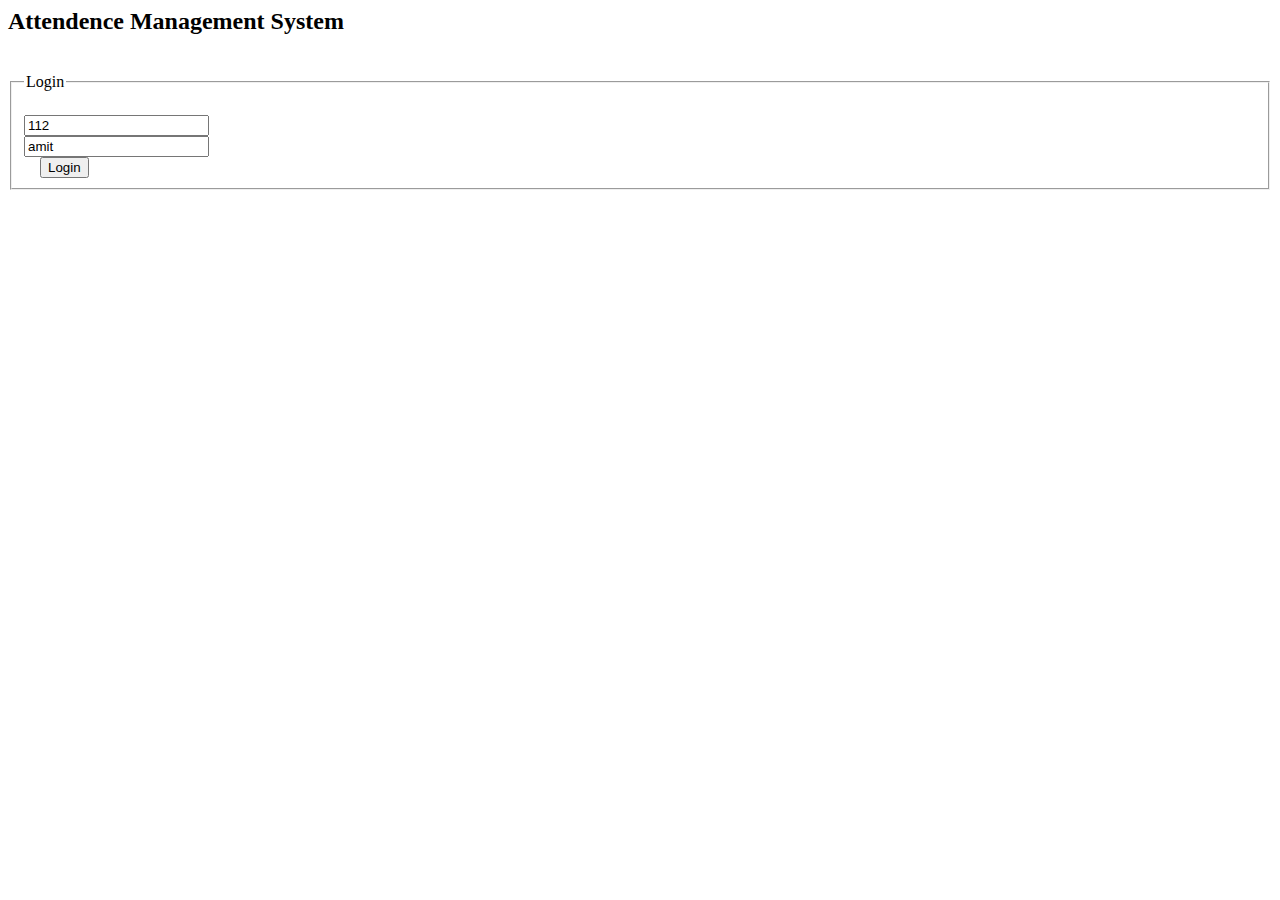
==== sad_v4/login.html @ 9ac5c631 "v4" ====
<html>
	<head>
		<style type="text/css" src="style.css">
		</style>
	</head>

	<body>
	<div id="hd1">
		<h2>Attendence Management System</h2><br/>
		</div>
		<form action="loginauth.php" method="post" enctype="text">
			<fieldset id="field1">
				<legend>Login</legend>
				<br/>
				<input type="text" name="usr_id" value="112" t="User Id/ Roll no"><br/>
				<input type="text" name="pass" value="amit" t="Password"><br/>
				&emsp;<input type="Submit" name="Login" value="Login">
			</fieldset>
		</form>
	</body>
</html>
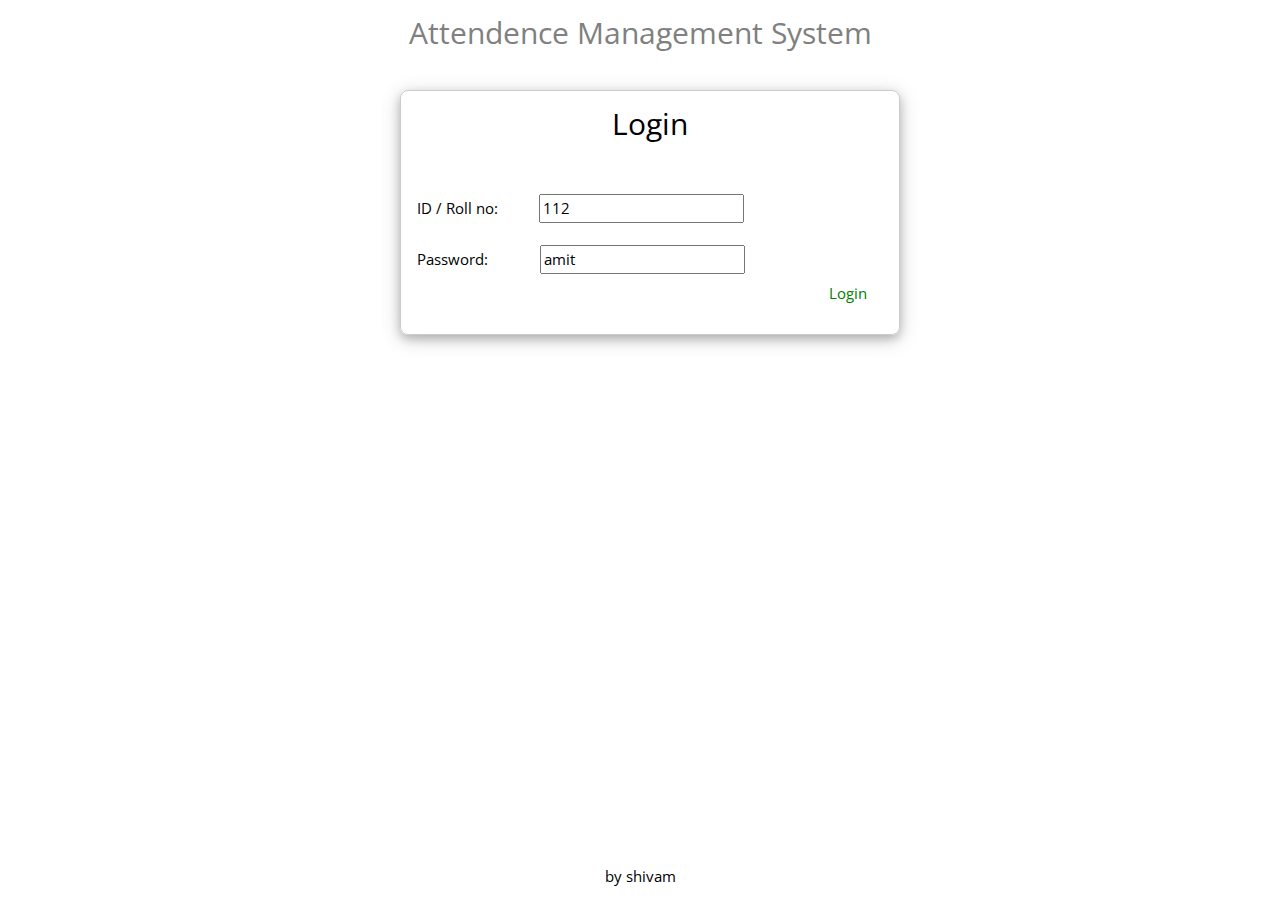
==== commit fc39cd88: "ui" ====
--- a/sad_v4/login.html
+++ b/sad_v4/login.html
@@ -1,21 +1,97 @@
+<!DOCTYPE html>
 <html>
-	<head>
-		<style type="text/css" src="style.css">
-		</style>
-	</head>
+	<title>AMS</title>
+	<meta name="viewport" content="width=device-width, initial-scale=1">
+	<link rel="stylesheet" href="https://www.w3schools.com/w3css/4/w3.css">
 
+      <meta charset="UTF-8">
+      <link rel="stylesheet" href="https://www.w3schools.com/lib/w3-theme-blue-grey.css">
+      <link rel='stylesheet' href='https://fonts.googleapis.com/css?family=Open+Sans'>
+      <link rel="stylesheet" href="https://cdnjs.cloudflare.com/ajax/libs/font-awesome/4.7.0/css/font-awesome.min.css">
+      <style>
+        html,body,h1,h2,h3,h4,h5 {font-family: "Open Sans", sans-serif}
+      </style>
+	<style>
+		body{
+
+		}
+		header {
+	        height: 70px;
+		    width: 100%;
+			top: 0;
+		    left: 0;
+		    right: 0;
+		    bottom: 100px;
+		    color: grey;
+			text-align: center;
+			position: absolute;
+		}
+	    #main-wrapper{
+	    	top:100px;
+	        min-height: 100%;
+		    padding: 0 0 100px;
+		    position: relative;
+	    }
+		.center {
+		    margin: auto;
+		    width: 40%;
+
+		    padding: 10px;
+		    align-items: center;
+		}
+		.btn{
+			color: green;
+			height:40px;
+		}
+		footer {
+	        height: 50px;
+			width: 100%;
+			left: 0;
+	        right: 0;
+			bottom: 0;
+			text-align: center;
+		    position: absolute;
+		}
+		
+
+	</style>
 	<body>
-	<div id="hd1">
-		<h2>Attendence Management System</h2><br/>
+	<!-- Navigation bar-->
+		<header id="hd1" class="section-text">
+			<h2>Attendence Management System</h2><br/>
+		</header>
+		<!-- Main content -->
+		<div class="w3-container w3-content" style="max-width:1400px;margin-top:80px;">    
+
+			<div class="w3-container center" ">
+				<div class="w3-card-4 w3-round-large w3-border" style="width: 500px;">
+					<div class="w3-container w3-theme-d4 " style="border-radius: 8px 8px 0 0">
+						<h2 style="text-align: center;">Login</h2>
+					</div>
+
+					<form action="loginauth.php" method="post" enctype="text" class="w3-container">
+					<br/>
+						<p>
+							<label> ID / Roll no: </label>
+							<input type="text"  " name="usr_id" value="112" style="margin-left:37px"><br/><br/>
+						
+							<label>Password:</label>
+							<input type="text"   name="pass" value="amit" style="margin-left:48px"><br/>
+						
+							&emsp;<button type="send" class="w3-btn w3-right btn w3-hover-green" name="Login" value="Login"> Login</button>
+						</p>
+						<br/>
+					</form>
+				</div>
+			</div>
 		</div>
-		<form action="loginauth.php" method="post" enctype="text">
-			<fieldset id="field1">
-				<legend>Login</legend>
-				<br/>
-				<input type="text" name="usr_id" value="112" t="User Id/ Roll no"><br/>
-				<input type="text" name="pass" value="amit" t="Password"><br/>
-				&emsp;<input type="Submit" name="Login" value="Login">
-			</fieldset>
-		</form>
+		<footer class="w3-container ">
+	      	<p>
+				<a>by shivam</a>
+			</p>	
+	    </footer>
 	</body>
-</html>+</html>
+
+
+
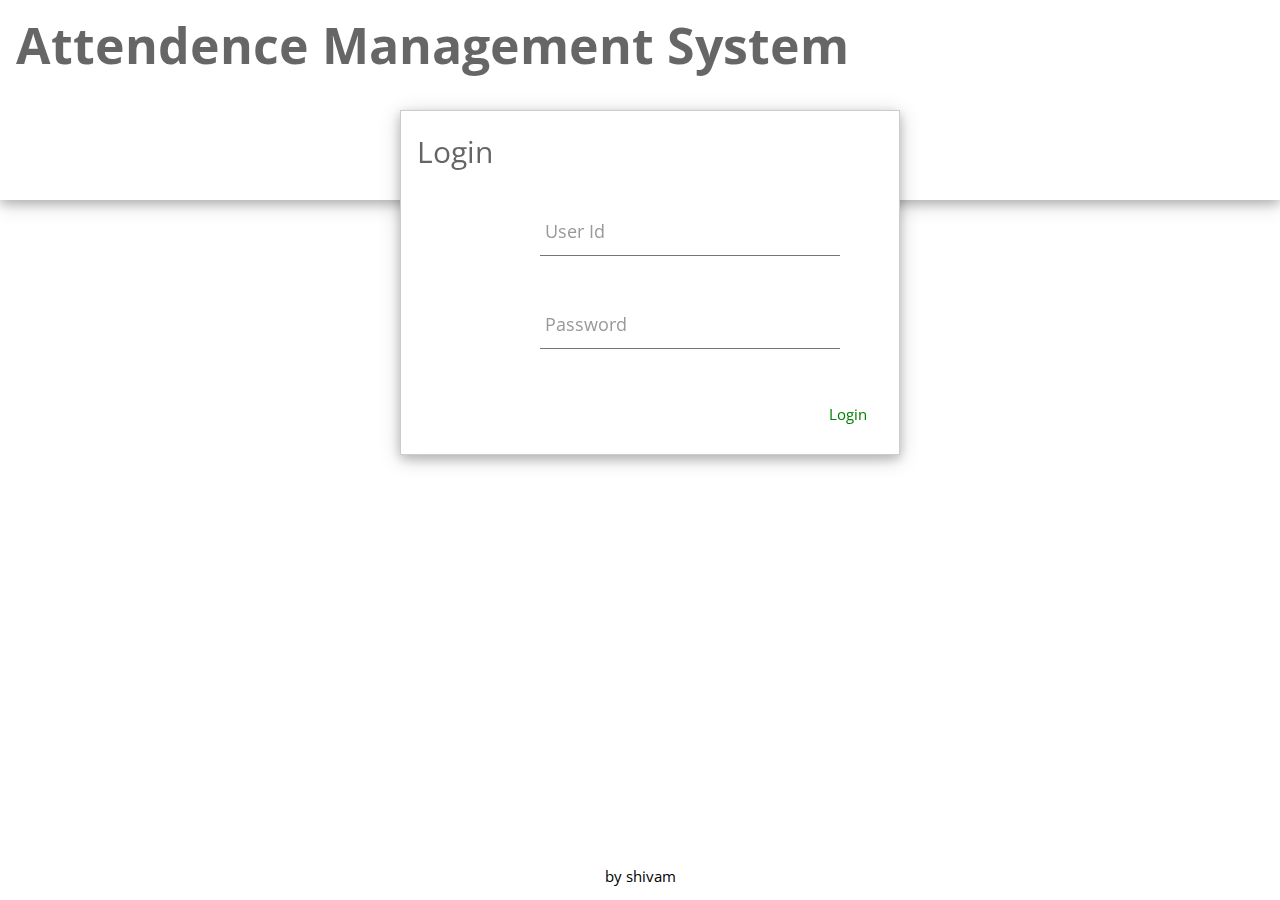
==== commit d5e3905a: "new material design" ====
--- a/sad_v4/login.html
+++ b/sad_v4/login.html
@@ -9,7 +9,19 @@
       <link rel='stylesheet' href='https://fonts.googleapis.com/css?family=Open+Sans'>
       <link rel="stylesheet" href="https://cdnjs.cloudflare.com/ajax/libs/font-awesome/4.7.0/css/font-awesome.min.css">
       <style>
-        html,body,h1,h2,h3,h4,h5 {font-family: "Open Sans", sans-serif}
+	        html,body,h1,h2,h3,h4,h5 {font-family: "Open Sans", sans-serif}
+	        input:hover{
+		         outline: none;
+		         border-color: green;
+		    }
+	        
+	        /*
+	        box-shadow:0 8px 16px 0 rgba(0,0,0,0.2),0 6px 20px 0 rgba(0,0,0,0.19);}
+			input:focus{  
+			    outline: none;
+			    border-color: green;
+			}
+			*/
       </style>
 	<style>
 		body{
@@ -55,43 +67,142 @@
 		
 
 	</style>
+	<style type="text/css">
+		
+		/* form starting stylings ------------------------------- */
+		.group 			  { 
+		  position:relative; 
+		  margin-bottom:45px; 
+		}
+		input 				{
+		  font-size:18px;
+		  padding:10px 10px 10px 5px;
+		  display:block;
+		  width:300px;
+		  border:none;
+		  border-bottom:1px solid #757575;
+		}
+		input:focus 		{ outline:none; }
+
+		/* LABEL ======================================= */
+		label 				 {
+		  color:#999; 
+		  font-size:18px;
+		  font-weight:normal;
+		  position:absolute;
+		  pointer-events:none;
+		  left:5px;
+		  top:10px;
+		  transition:0.2s ease all; 
+		  -moz-transition:0.2s ease all; 
+		  -webkit-transition:0.2s ease all;
+		}
+
+		/* active state */
+		input:focus ~ label, input:valid ~ label 		{
+		  top:-20px;
+		  font-size:14px;
+		  color:#5264AE;
+		}
+
+		/* BOTTOM BARS ================================= */
+		.bar 	{ position:relative; display:block; width:300px; }
+		.bar:before, .bar:after 	{
+		  content:'';
+		  height:2px; 
+		  width:0;
+		  bottom:1px; 
+		  position:absolute;
+		  background:#5264AE; 
+		  transition:0.2s ease all; 
+		  -moz-transition:0.2s ease all; 
+		  -webkit-transition:0.2s ease all;
+		}
+		.bar:before {
+		  left:50%;
+		}
+		.bar:after {
+		  right:50%; 
+		}
+
+		/* active state */
+		input:focus ~ .bar:before, input:focus ~ .bar:after {
+		  width:50%;
+		}
+
+
+
+		/* active state */
+		input:focus ~ .highlight {
+		  -webkit-animation:inputHighlighter 0.3s ease;
+		  -moz-animation:inputHighlighter 0.3s ease;
+		  animation:inputHighlighter 0.3s ease;
+		}
+
+		/* ANIMATIONS ================ */
+		@-webkit-keyframes inputHighlighter {
+			from { background:#5264AE; }
+		  to 	{ width:0; background:transparent; }
+		}
+		@-moz-keyframes inputHighlighter {
+			from { background:#5264AE; }
+		  to 	{ width:0; background:transparent; }
+		}
+		@keyframes inputHighlighter {
+			from { background:#5264AE; }
+		  to 	{ width:0; background:transparent; }
+		}
+	</style>
+
 	<body>
 	<!-- Navigation bar-->
-		<header id="hd1" class="section-text">
-			<h2>Attendence Management System</h2><br/>
-		</header>
+			<div class="w3-top w3-card-4" style="height:200px; ">
+		       <div class="w3-bar w3-theme-d2 w3-left-align w3-large" style="height:100%; z-index: -1; position:relative;">
+		       <a class=" w3-bar-item w3-left  w3-theme-d2" >
+				  <b class="w3-opacity" style="font-size: 50px;">Attendence Management System</b>
+				</a>
+		       </div>
+		    </div>
 		<!-- Main content -->
-		<div class="w3-container w3-content" style="max-width:1400px;margin-top:80px;">    
-
-			<div class="w3-container center" ">
-				<div class="w3-card-4 w3-round-large w3-border" style="width: 500px;">
-					<div class="w3-container w3-theme-d4 " style="border-radius: 8px 8px 0 0">
-						<h2 style="text-align: center;">Login</h2>
+		<div class="w3-container w3-content" style="max-width:1400px;margin-top:100px;hover:border">    
+
+			<div class="w3-container center" >
+				<div class="w3-card-4  w3-border w3-cell-row" style="width: 500px; z-index: +1; position:relative;background-color: white;" >
+					<div class="w3-theme-d5  w3-cell">
+						<h2 class="w3-padding w3-opacity">Login</h2><br/>
 					</div>
-
-					<form action="loginauth.php" method="post" enctype="text" class="w3-container">
-					<br/>
-						<p>
-							<label> ID / Roll no: </label>
-							<input type="text"  " name="usr_id" value="112" style="margin-left:37px"><br/><br/>
-						
-							<label>Password:</label>
-							<input type="text"   name="pass" value="amit" style="margin-left:48px"><br/>
-						
-							&emsp;<button type="send" class="w3-btn w3-right btn w3-hover-green" name="Login" value="Login"> Login</button>
-						</p>
+					<div class="w3-container w3-cell">
+					<form action="loginauth.php" method="post" enctype="text" >
+						   <br/><br/>
+							<div class="group">      
+						      <input type="text" name="usr_id" required>
+						      <span class="highlight"></span>
+						      <span class="bar"></span>
+						      <label>User Id</label>
+						    </div>
+						    <div class="group">      
+						      <input type="text" name="pass" required>
+						      <span class="highlight"></span>
+						      <span class="bar"></span>
+						      <label>Password</label>
+						    </div>
+
+						    <p>
+								&emsp;<button type="send" class="w3-btn w3-right w3-ripple btn w3-hover-green" name="Login" value="Login"> Login</button>
+							</p>
 						<br/>
 					</form>
+					</div>
 				</div>
 			</div>
 		</div>
-		<footer class="w3-container ">
-	      	<p>
+		<br/>
+		<footer class="w3-container w3-theme-d5 ">
+			<p>
 				<a>by shivam</a>
-			</p>	
-	    </footer>
+			</p>
+		</footer>
 	</body>
 </html>
 
 
-
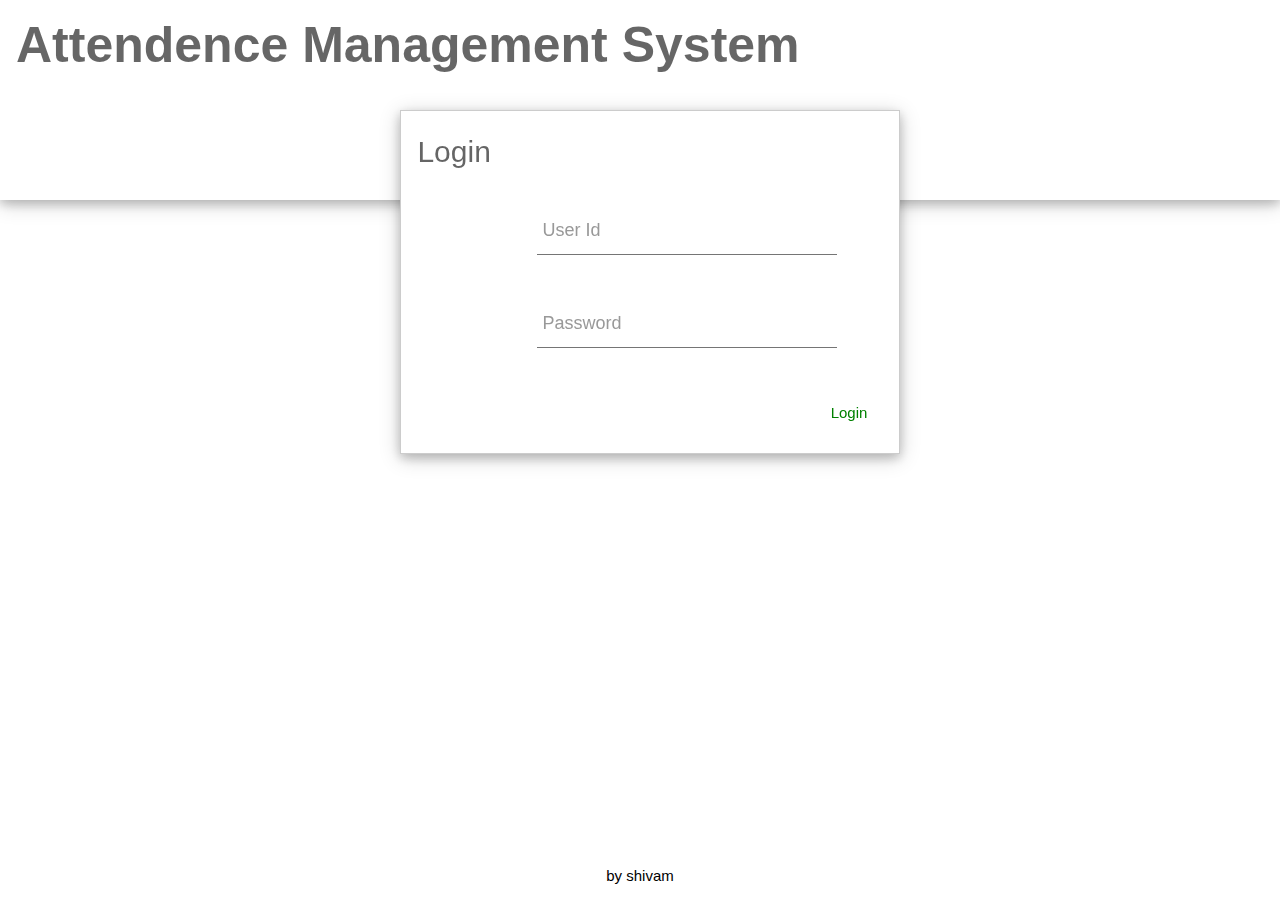
==== commit a46c7cd7: "all done" ====
--- a/sad_v4/login.html
+++ b/sad_v4/login.html
@@ -2,12 +2,11 @@
 <html>
 	<title>AMS</title>
 	<meta name="viewport" content="width=device-width, initial-scale=1">
-	<link rel="stylesheet" href="https://www.w3schools.com/w3css/4/w3.css">
-
       <meta charset="UTF-8">
-      <link rel="stylesheet" href="https://www.w3schools.com/lib/w3-theme-blue-grey.css">
-      <link rel='stylesheet' href='https://fonts.googleapis.com/css?family=Open+Sans'>
-      <link rel="stylesheet" href="https://cdnjs.cloudflare.com/ajax/libs/font-awesome/4.7.0/css/font-awesome.min.css">
+      <link rel="stylesheet" href="../w3/w3css/4/w3.css">
+      <link rel="stylesheet" href="../css/w3-theme-blue-grey.css">
+      <link rel='stylesheet' href='../css/opensan.css'>
+      <link rel="stylesheet" href="../css/font-awesome.min.css">
       <style>
 	        html,body,h1,h2,h3,h4,h5 {font-family: "Open Sans", sans-serif}
 	        input:hover{
